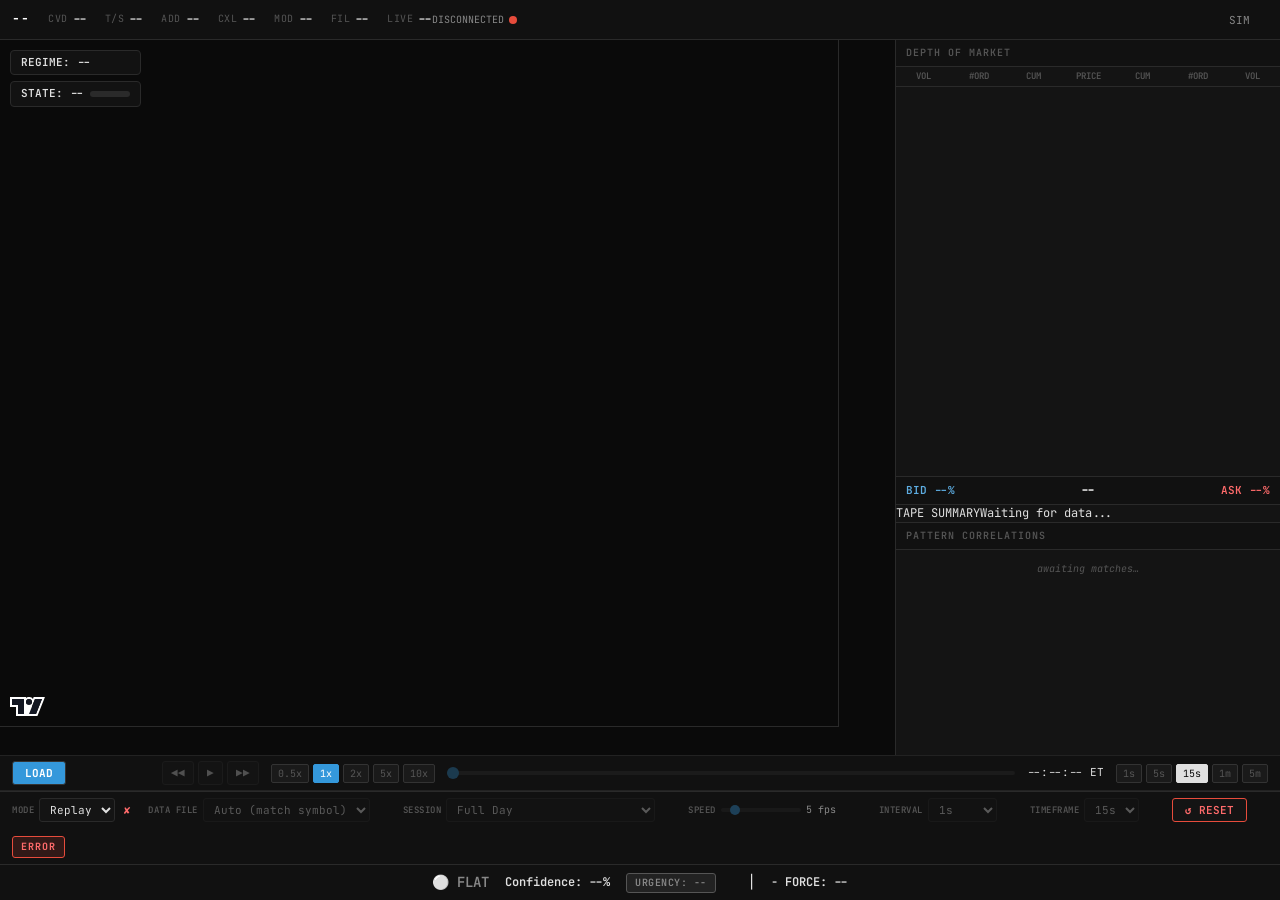
==== web/index.html @ c46e4f95 "feat: port Demo A microstructure skeleton (synthetic-feed core + stripped p6lab lib) No secrets, no " ====
<!DOCTYPE html>
<html lang="en">
<head>
  <meta charset="UTF-8">
  <meta name="viewport" content="width=device-width, initial-scale=1.0">
  <title>Staircase Terminal</title>
  <link rel="stylesheet" href="css/dashboard.css?v=20260413-phaseB">
</head>
<body>

<div id="app">

  <!-- ===== Stats Header Bar ===== -->
  <div id="stats-header">
    <div class="stats-group">
      <span class="symbol-label" id="stat-symbol">--</span>
      <div class="stat-item">
        <span class="stat-label">CVD</span>
        <span class="stat-value" id="stat-cvd">--</span>
      </div>
      <div class="stat-item">
        <span class="stat-label">T/s</span>
        <span class="stat-value" id="stat-tps">--</span>
      </div>
      <div class="stat-item">
        <span class="stat-label">ADD</span>
        <span class="stat-value" id="stat-add">--</span>
      </div>
      <div class="stat-item">
        <span class="stat-label">CXL</span>
        <span class="stat-value" id="stat-cxl">--</span>
      </div>
      <div class="stat-item">
        <span class="stat-label">MOD</span>
        <span class="stat-value" id="stat-mod">--</span>
      </div>
      <div class="stat-item">
        <span class="stat-label">FIL</span>
        <span class="stat-value" id="stat-fil">--</span>
      </div>
      <div class="stat-item">
        <span class="stat-label">LIVE</span>
        <span class="stat-value" id="stat-live">--</span>
      </div>
    </div>
    <div class="connection-status">
      <span id="conn-text">DISCONNECTED</span>
      <span class="connection-dot" id="conn-dot"></span>
    </div>
  </div>

  <!-- ===== Main Content: Chart + Right Panel ===== -->
  <div id="main-content">

    <!-- Chart Panel (70%) -->
    <div id="chart-panel">
      <div id="chart-container"></div>
      <canvas id="depth-overlay"></canvas>
      <div id="chart-et-clock" style="position:absolute; top:8px; right:88px; font-size:11px; color:#888; font-family:var(--font-mono); pointer-events:none; z-index:10;"></div>
      <div id="bar-countdown" style="
        display: none;
        position: absolute;
        right: 4px;
        font-size: 10px;
        font-family: var(--font-mono);
        color: #ccc;
        background: rgba(10,10,10,0.85);
        padding: 1px 5px;
        border-radius: 2px;
        pointer-events: none;
        z-index: 20;
        letter-spacing: 0.5px;
      ">--</div>

      <!-- Chart Overlays (badges, top-left) -->
      <div class="chart-overlays">
        <div class="badge badge-regime" id="regime-badge">REGIME: --</div>
        <div class="badge badge-game" id="cup-badge">
          STATE: --
          <span class="velocity-gauge"><span class="velocity-fill" id="velocity-fill"></span></span>
        </div>
      </div>

      <!-- Force Arrow Overlay (moved to signal bar — see below) -->
      <!-- Kept hidden elements for backward compat with l1-disabled logic -->
      <div class="force-overlay" style="display:none;">
        <div class="force-arrow" id="force-arrow">-</div>
        <div class="force-label" id="force-label">INST FORCE: --</div>
      </div>
    </div>

    <!-- Right Panel (30%) -->
    <div id="right-panel">

      <!-- DOM Panel (upper) -->
      <div id="dom-panel">
        <div class="dom-title">Depth of Market</div>
        <div class="dom-table-wrap">
          <table class="dom-table">
            <thead>
              <tr>
                <th>VOL</th>
                <th>#ORD</th>
                <th>CUM</th>
                <th>PRICE</th>
                <th>CUM</th>
                <th>#ORD</th>
                <th>VOL</th>
              </tr>
            </thead>
            <tbody id="dom-tbody">
              <!-- Populated by dom_panel.js -->
            </tbody>
          </table>
        </div>
        <div class="dom-imbalance" id="dom-imbalance">
          <span class="imbalance-bid">BID --%</span>
          <span class="imbalance-mid">--</span>
          <span class="imbalance-ask">ASK --%</span>
        </div>
      </div>

      <!-- Tape Feed (lower) — live mode -->
      <div id="tape-panel">
        <div class="tape-title">Time &amp; Sales</div>
        <div class="tape-header">
          <span>TIME</span>
          <span>SIDE</span>
          <span>PRICE</span>
          <span>SIZE</span>
        </div>
        <div class="tape-list" id="tape-list">
          <!-- Populated by tape_feed.js -->
        </div>
      </div>

      <!-- Tape Summary (lower) — replay mode only, hidden by default -->
      <div id="tape-summary-panel" style="display:none;">
        <!-- Populated by tape_summary.js -->
      </div>

      <!-- Correlation Feed (L6 pattern matches — Wave 5 Phase 5A thesis wire) -->
      <div id="correlation-panel">
        <div class="corr-title">Pattern Correlations</div>
        <div class="corr-list" id="correlation-list">
          <!-- Populated by correlation_feed.js -->
        </div>
      </div>

    </div>
  </div>

  <!-- ===== Replay Info Bar ===== -->
  <div id="replay-info-bar" class="hidden">
    <span class="replay-label">📁</span>
    <span id="replay-file-name">--</span>
    <span class="replay-sep">|</span>
    <span id="replay-date-range">--</span>
    <span class="replay-sep">|</span>
    <span id="replay-timestamp">--</span>
    <span class="replay-sep">|</span>
    <span id="replay-progress-text">0%</span>
    <div class="replay-progress-track"><div class="replay-progress-fill" id="replay-progress-fill"></div></div>
  </div>

  <!-- ===== Execution Sim Panel ===== -->
  <div id="exec-sim-panel" style="display:none;">
    <div class="exec-sim-inner">

      <!-- Order type toggle -->
      <div class="exec-toggle-group">
        <button class="exec-toggle active" id="exec-toggle-limit" data-type="limit">LIMIT</button>
        <button class="exec-toggle" id="exec-toggle-mkt" data-type="market">MKT</button>
      </div>

      <!-- Price input (hidden in market mode) -->
      <div class="exec-price-group" id="exec-price-group">
        <label class="exec-label">PRICE</label>
        <input type="number" id="exec-price" class="exec-input" step="0.25"
               placeholder="0.00" autocomplete="off">
      </div>

      <!-- Quantity input with +/- -->
      <div class="exec-qty-group">
        <button class="exec-qty-btn" id="exec-qty-minus">−</button>
        <input type="number" id="exec-qty" class="exec-input exec-qty-input"
               value="1" min="1" max="100" step="1">
        <button class="exec-qty-btn" id="exec-qty-plus">+</button>
        <label class="exec-label">CONTRACTS</label>
      </div>

      <!-- Buy / Sell buttons -->
      <button class="exec-btn exec-buy" id="exec-buy">BUY</button>
      <button class="exec-btn exec-sell" id="exec-sell">SELL</button>

    </div>

    <!-- Active positions list -->
    <div id="exec-positions" class="exec-positions-list"></div>
  </div>

  <!-- ===== Replay Controls Bar ===== -->
  <div id="replay-controls-bar"></div>

  <!-- ===== Control Panel ===== -->
  <div id="control-bar">
    <div class="ctrl-group">
      <label class="ctrl-label">MODE</label>
      <select id="ctrl-mode" class="ctrl-select">
        <option value="replay">Replay</option>
        <option value="live">Live</option>
      </select>
      <span class="lock-indicator" data-step="mode"></span>
    </div>
    <div class="ctrl-group" id="ctrl-level-group">
      <label class="ctrl-label">LEVEL</label>
      <select id="ctrl-level" class="ctrl-select" title="L1: BBO + trades (standard). L3: full order book (MBO subscription required).">
        <option value="L1" selected>L1 (BBO)</option>
        <option value="L3">L3 (MBO)</option>
      </select>
    </div>
    <div class="ctrl-group">
      <label class="ctrl-label">SYMBOL</label>
      <select id="ctrl-symbol" class="ctrl-select" disabled>
        <option value="ES.c.0">ES (S&amp;P 500)</option>
        <option value="NQ.c.0">NQ (Nasdaq)</option>
        <option value="CL.c.0">CL (Crude)</option>
        <option value="GC.c.0">GC (Gold)</option>
        <option value="YM.c.0">YM (Dow)</option>
      </select>
      <span class="lock-indicator" data-step="symbol"></span>
    </div>
    <div class="ctrl-group">
      <label class="ctrl-label">DATA FILE</label>
      <select id="ctrl-datafile" class="ctrl-select" disabled>
        <option value="">Auto (match symbol)</option>
      </select>
      <span class="lock-indicator" data-step="datafile"></span>
    </div>
    <div class="ctrl-group ctrl-group-session">
      <label class="ctrl-label">SESSION</label>
      <select id="ctrl-session" class="ctrl-select" disabled>
        <option value="full">Full Day</option>
        <option value="rth">RTH Only (9:30–4pm ET)</option>
        <option value="overnight">Overnight (6pm–9:30am ET)</option>
        <option value="custom">Custom Range</option>
      </select>
      <span class="lock-indicator" data-step="session"></span>
    </div>
    <div class="ctrl-group ctrl-group-timerange hidden" id="ctrl-timerange-group">
      <label class="ctrl-label">FROM</label>
      <input type="datetime-local" id="ctrl-time-start" class="ctrl-input-dt" title="Start time (UTC)">
      <label class="ctrl-label">TO</label>
      <input type="datetime-local" id="ctrl-time-end" class="ctrl-input-dt" title="End time (UTC)">
      <span class="ctrl-hint" id="ctrl-file-range-hint"></span>
    </div>
    <div class="ctrl-group">
      <label class="ctrl-label">SPEED</label>
      <input type="range" id="ctrl-speed" class="ctrl-slider" min="1" max="30" value="5" step="1" disabled>
      <span id="ctrl-speed-val" class="ctrl-val">5 fps</span>
      <span class="lock-indicator" data-step="speed"></span>
    </div>
    <div class="ctrl-group">
      <label class="ctrl-label">INTERVAL</label>
      <select id="ctrl-interval" class="ctrl-select" disabled>
        <option value="500">500ms</option>
        <option value="1000" selected>1s</option>
        <option value="2000">2s</option>
        <option value="5000">5s</option>
      </select>
      <span class="lock-indicator" data-step="interval"></span>
    </div>
    <div class="ctrl-group">
      <label class="ctrl-label">TIMEFRAME</label>
      <select id="ctrl-timeframe" class="ctrl-select" disabled>
        <option value="1000">1s</option>
        <option value="5000">5s</option>
        <option value="15000" selected>15s</option>
        <option value="30000">30s</option>
        <option value="60000">1m</option>
        <option value="300000">5m</option>
      </select>
      <span class="lock-indicator" data-step="timeframe"></span>
    </div>
    <button class="ctrl-btn ctrl-start" id="ctrl-start" title="Start Feed" disabled>&#9654; START</button>
    <button class="ctrl-btn ctrl-stop" id="ctrl-stop" title="Stop Feed">&#9724; STOP</button>
    <span class="ctrl-status" id="ctrl-status">PAUSED</span>
  </div>

  <!-- ===== Signal Bar (Bottom) ===== -->
  <div id="signal-bar">
    <span class="signal-direction flat" id="sig-direction">⚪ FLAT</span>
    <span class="signal-confidence" id="sig-confidence">Confidence: --%</span>
    <span class="signal-urgency low" id="sig-urgency">Urgency: --</span>
    <span class="signal-size" id="sig-size"></span>
    <span class="signal-sep">│</span>
    <span class="signal-force" id="sig-force">
      <span class="force-arrow-inline" id="sig-force-arrow">-</span>
      <span class="force-value" id="sig-force-value">FORCE: --</span>
      <span class="force-bar-track"><span class="force-bar-fill" id="sig-force-fill"></span></span>
    </span>
  </div>

</div>

<!-- ===== Scripts ===== -->
<script>
  // Global error handler — log to page so we can see what's wrong
  window.onerror = function(msg, url, line, col, err) {
    console.error('[P6 Error]', msg, url, line);
    var d = document.getElementById('stat-symbol');
    if (d) d.textContent = 'JS ERR';
    return false;
  };
</script>
<script src="js/lightweight-charts.js"></script>
<script src="js/chart.js?v=20260413-phaseB"></script>
<script src="js/depth_overlay.js?v=20260413-phaseB"></script>
<script src="js/stats_header.js?v=20260413-phaseB"></script>
<script src="js/dom_panel.js?v=20260413-phaseB"></script>
<script src="js/tape_feed.js?v=20260413-phaseB"></script>
<script src="js/correlation_feed.js?v=20260421-wave5"></script>
<script src="js/force_arrows.js?v=20260413-phaseB"></script>
<script src="js/regime_badge.js?v=20260413-phaseB"></script>
<script src="js/cup_flip_badge.js?v=20260413-phaseB"></script>
<script src="js/signal_bar.js?v=20260413-phaseB"></script>
<script src="js/websocket_client.js?v=20260413-phaseB"></script>
<script src="js/backtest_controls.js?v=20260413-phaseB"></script>
<script src="js/control_panel.js?v=20260413-phaseB"></script>
<script src="js/level_renderer.js?v=20260413-phaseB"></script>
<script src="js/exec_sim.js?v=20260415-specV2"></script>
<script src="js/replay_controls.js?v=20260413-phaseB"></script>
<script src="js/tape_summary.js?v=20260413-phaseB"></script>
<script src="js/app.js?v=20260413-phaseB"></script>

</body>
</html>
---- web/css/dashboard.css ----
/* ============================================================
   Staircase Terminal — Dashboard CSS
   Dark theme trading terminal styles
   ============================================================ */

/* --- Google Fonts --- */
@import url('https://fonts.googleapis.com/css2?family=JetBrains+Mono:wght@300;400;500;600;700&display=swap');

/* --- CSS Variables --- */
:root {
  --bg-primary: #0a0a0a;
  --bg-panel: #141414;
  --bg-header: #111111;
  --border-color: #2a2a2a;
  --border-light: #333333;

  --ask-bar: #e74c3c;
  --ask-text: #ff6b6b;
  --bid-bar: #3498db;
  --bid-text: #5dade2;
  --bull-green: #27ae60;
  --bull-green-bright: #2ecc71;
  --warn-yellow: #f39c12;
  --warn-yellow-bright: #f1c40f;

  --text-primary: #e0e0e0;
  --text-secondary: #888888;
  --text-muted: #555555;
  --text-white: #ffffff;

  --font-mono: 'JetBrains Mono', 'Fira Code', 'Courier New', monospace;
  --font-sans: -apple-system, BlinkMacSystemFont, 'Segoe UI', Roboto, sans-serif;

  --header-height: 40px;
  --signal-bar-height: 36px;
  --backtest-bar-height: 44px;
}

/* --- Reset & Base --- */
*, *::before, *::after {
  margin: 0;
  padding: 0;
  box-sizing: border-box;
}

html, body {
  width: 100%;
  height: 100%;
  overflow: hidden;
  background: var(--bg-primary);
  color: var(--text-primary);
  font-family: var(--font-mono);
  font-size: 12px;
  line-height: 1.4;
}

/* --- Main Layout --- */
#app {
  display: flex;
  flex-direction: column;
  width: 100%;
  height: 100%;
  min-width: 900px;
}

/* --- Stats Header Bar --- */
#stats-header {
  display: flex;
  align-items: center;
  justify-content: space-between;
  height: var(--header-height);
  padding: 0 12px;
  background: var(--bg-header);
  border-bottom: 1px solid var(--border-color);
  flex-shrink: 0;
}

.stats-group {
  display: flex;
  gap: 18px;
  align-items: center;
}

.stat-item {
  display: flex;
  align-items: center;
  gap: 5px;
}

.stat-label {
  color: var(--text-muted);
  font-size: 10px;
  text-transform: uppercase;
  letter-spacing: 0.5px;
}

.stat-value {
  font-weight: 600;
  font-size: 12px;
  color: var(--text-primary);
  transition: color 0.2s ease;
}

.stat-value.positive {
  color: var(--bull-green-bright);
}

.stat-value.negative {
  color: var(--ask-text);
}

/* --- Connection Status --- */
.connection-status {
  display: flex;
  align-items: center;
  gap: 5px;
  font-size: 10px;
  color: var(--text-secondary);
}

.connection-dot {
  width: 8px;
  height: 8px;
  border-radius: 50%;
  background: var(--ask-bar);
}

.connection-dot.connected {
  background: var(--bull-green);
}

.symbol-label {
  font-weight: 700;
  font-size: 13px;
  color: var(--text-white);
  letter-spacing: 1px;
}

/* --- Main Content Area --- */
#main-content {
  display: flex;
  flex: 1;
  min-height: 0;
}

/* --- Chart Panel (Left) --- */
#chart-panel {
  flex: 7;
  min-width: 500px;
  display: flex;
  flex-direction: column;
  position: relative;
  border-right: 1px solid var(--border-color);
  overflow: hidden;
}

#chart-container {
  flex: 1;
  position: relative;
  min-height: 0;
}

/* --- Depth Overlay --- */
/* Canvas is now a sibling of #chart-container inside #chart-panel,
   positioned over the chart area without being a child of the LWC container. */
#depth-overlay {
  position: absolute;
  top: 0;
  left: 0;
  width: 100%;
  height: 100%;
  pointer-events: none;
  z-index: 10;
  display: none; /* Hidden by default — LevelRenderer replaces this */
}

#depth-overlay.visible {
  display: block;
}

/* --- Chart Badges (top-left overlays) --- */
.chart-overlays {
  position: absolute;
  top: 10px;
  left: 10px;
  z-index: 20;
  display: flex;
  flex-direction: column;
  gap: 6px;
  pointer-events: none;
}

.badge {
  display: inline-flex;
  align-items: center;
  gap: 6px;
  padding: 4px 10px;
  border-radius: 4px;
  font-size: 11px;
  font-weight: 600;
  backdrop-filter: blur(4px);
  border: 1px solid var(--border-color);
}

.badge-regime {
  background: rgba(20, 20, 20, 0.85);
}

.badge-regime.trending {
  color: var(--bid-text);
  border-color: var(--bid-bar);
}

.badge-regime.ranging {
  color: var(--text-secondary);
  border-color: #555;
}

.badge-regime.volatile {
  color: var(--warn-yellow);
  border-color: var(--warn-yellow);
}

.badge-regime.abstain {
  color: var(--ask-text);
  border-color: var(--ask-bar);
}

.badge-game {
  background: rgba(20, 20, 20, 0.85);
}

.badge-game.bull {
  color: var(--bull-green-bright);
  border-color: var(--bull-green);
}

.badge-game.bear {
  color: var(--ask-text);
  border-color: var(--ask-bar);
}

.badge-game.stall {
  color: var(--warn-yellow);
  border-color: var(--warn-yellow);
}

.badge-game.stop-run {
  color: var(--ask-text);
  border-color: var(--ask-bar);
  animation: flash 0.5s infinite alternate;
}

@keyframes flash {
  from { opacity: 1; }
  to { opacity: 0.3; }
}

.velocity-gauge {
  display: inline-block;
  width: 40px;
  height: 6px;
  background: var(--border-color);
  border-radius: 3px;
  overflow: hidden;
  vertical-align: middle;
}

.velocity-fill {
  height: 100%;
  border-radius: 3px;
  transition: width 0.3s ease;
}

/* --- Force Arrow Overlay --- */
.force-overlay {
  position: absolute;
  top: 10px;
  right: 10px;
  z-index: 20;
  pointer-events: none;
  text-align: right;
}

.force-arrow {
  font-size: 20px;
  line-height: 1;
}

.force-arrow.bullish {
  color: var(--bull-green-bright);
}

.force-arrow.bearish {
  color: var(--ask-text);
}

.force-label {
  font-size: 10px;
  color: var(--text-secondary);
  margin-top: 2px;
}

/* --- Right Panel --- */
#right-panel {
  flex: 3;
  min-width: 300px;
  max-width: 420px;
  display: flex;
  flex-direction: column;
  background: var(--bg-panel);
}

/* --- DOM Panel --- */
#dom-panel {
  flex: 6;
  display: flex;
  flex-direction: column;
  border-bottom: 1px solid var(--border-color);
  overflow: hidden;
}

.dom-title {
  padding: 6px 10px;
  font-size: 10px;
  font-weight: 600;
  text-transform: uppercase;
  letter-spacing: 1px;
  color: var(--text-muted);
  border-bottom: 1px solid var(--border-color);
  background: var(--bg-header);
  flex-shrink: 0;
}

.dom-table-wrap {
  flex: 1;
  overflow-y: auto;
  overflow-x: hidden;
}

.dom-table {
  width: 100%;
  border-collapse: collapse;
  table-layout: fixed;
}

.dom-table th {
  font-size: 9px;
  font-weight: 600;
  text-transform: uppercase;
  color: var(--text-muted);
  padding: 3px 4px;
  border-bottom: 1px solid var(--border-color);
  position: sticky;
  top: 0;
  background: var(--bg-panel);
  z-index: 1;
}

.dom-table td {
  padding: 2px 4px;
  text-align: right;
  font-size: 11px;
  border-bottom: 1px solid rgba(42, 42, 42, 0.3);
  white-space: nowrap;
  transition: color 0.15s ease, background 0.15s ease;
  position: relative;
}

.dom-table td.price-col {
  text-align: center;
  font-weight: 600;
  color: var(--text-white);
}

.dom-table td.price-col.current-price {
  background: rgba(255, 255, 255, 0.08);
  border: 1px solid var(--border-light);
}

.dom-table td.bid-side {
  color: var(--bid-text);
}

.dom-table td.ask-side {
  color: var(--ask-text);
}

.dom-table td.empty-cell {
  color: transparent;
}

/* DOM volume bar — background gradient behind the number */
.dom-table td.vol-cell {
  background-image: linear-gradient(
    to left,
    rgba(52, 152, 219, 0.18) var(--bar-pct, 0%),
    transparent var(--bar-pct, 0%)
  );
}

.dom-table td.ask-vol-cell {
  background-image: linear-gradient(
    to right,
    rgba(231, 76, 60, 0.18) var(--bar-pct, 0%),
    transparent var(--bar-pct, 0%)
  );
}

.dom-table td.dim-col {
  color: var(--text-muted);
  font-size: 10px;
}

/* Fragility tiers */
.dom-table td.frag-solid {
  font-weight: 600;
}

.dom-table td.frag-moderate {
  opacity: 0.7;
}

.dom-table td.frag-fragile {
  animation: fragile-pulse 0.9s ease-in-out infinite alternate;
}

@keyframes fragile-pulse {
  from { color: #e74c3c; opacity: 1; }
  to   { color: #ff6b6b; opacity: 0.45; }
}

/* Volume change flashes */
.dom-table td.flash-green {
  animation: flash-green 0.35s ease-out forwards;
}

.dom-table td.flash-red {
  animation: flash-red 0.35s ease-out forwards;
}

@keyframes flash-green {
  0%   { background-color: rgba(46, 204, 113, 0.35); }
  100% { background-color: transparent; }
}

@keyframes flash-red {
  0%   { background-color: rgba(231, 76, 60, 0.35); }
  100% { background-color: transparent; }
}

/* DOM Imbalance Bar */
.dom-imbalance {
  display: flex;
  align-items: center;
  justify-content: space-between;
  padding: 5px 10px;
  font-size: 11px;
  font-weight: 600;
  border-top: 1px solid var(--border-color);
  background: var(--bg-header);
  flex-shrink: 0;
  gap: 6px;
  transition: background 0.3s ease;
}

.dom-imbalance.dom-bid {
  background: rgba(52, 152, 219, 0.08);
}

.dom-imbalance.dom-ask {
  background: rgba(231, 76, 60, 0.08);
}

.imbalance-bid {
  color: var(--bid-text);
  min-width: 52px;
}

.imbalance-ask {
  color: var(--ask-text);
  min-width: 52px;
  text-align: right;
}

.imbalance-mid {
  color: var(--text-white);
  font-weight: 700;
  font-size: 12px;
}

/* Imbalance progress bar */
.imbalance-bar {
  flex: 1;
  height: 4px;
  background: rgba(231, 76, 60, 0.4);
  border-radius: 2px;
  overflow: hidden;
  min-width: 40px;
}

.imbalance-fill {
  display: block;
  height: 100%;
  background: var(--bid-bar);
  border-radius: 2px;
  transition: width 0.4s ease;
}

/* --- Tape Feed Panel --- */
#tape-panel {
  flex: 4;
  display: flex;
  flex-direction: column;
  overflow: hidden;
}

.tape-title {
  padding: 6px 10px;
  font-size: 10px;
  font-weight: 600;
  text-transform: uppercase;
  letter-spacing: 1px;
  color: var(--text-muted);
  border-bottom: 1px solid var(--border-color);
  background: var(--bg-header);
  flex-shrink: 0;
}

.tape-header {
  display: flex;
  padding: 3px 8px;
  font-size: 9px;
  font-weight: 600;
  text-transform: uppercase;
  color: var(--text-muted);
  border-bottom: 1px solid var(--border-color);
  background: var(--bg-panel);
  flex-shrink: 0;
}

.tape-header span {
  flex: 1;
  text-align: right;
}

.tape-header span:first-child {
  text-align: left;
}

.tape-list {
  flex: 1;
  overflow-y: auto;
  overflow-x: hidden;
}

.tape-row {
  display: flex;
  padding: 2px 8px;
  font-size: 11px;
  border-bottom: 1px solid rgba(42, 42, 42, 0.2);
}

.tape-row span {
  flex: 1;
  text-align: right;
}

.tape-row span:first-child {
  text-align: left;
  color: var(--text-secondary);
}

.tape-row.buy span.tape-side,
.tape-row.buy span.tape-price,
.tape-row.buy span.tape-size {
  color: var(--bid-text);
}

.tape-row.sell span.tape-side,
.tape-row.sell span.tape-price,
.tape-row.sell span.tape-size {
  color: var(--ask-text);
}

/* Synthetic entries are slightly dimmer */
.tape-row.synthetic {
  opacity: 0.65;
}

/* Flash new tape rows */
.tape-row.tape-flash {
  animation: tape-enter 0.3s ease-out;
}

@keyframes tape-enter {
  from { opacity: 0; transform: translateX(4px); }
  to   { opacity: 1; transform: translateX(0); }
}

/* --- Correlation Feed (L6 pattern match sidebar) --- */
#correlation-panel {
  flex: 3;
  display: flex;
  flex-direction: column;
  overflow: hidden;
  border-top: 1px solid var(--border-color);
}

.corr-title {
  padding: 6px 10px;
  font-size: 10px;
  font-weight: 600;
  text-transform: uppercase;
  letter-spacing: 1px;
  color: var(--text-muted);
  border-bottom: 1px solid var(--border-color);
  background: var(--bg-header);
  flex-shrink: 0;
}

.corr-list {
  flex: 1;
  overflow-y: auto;
  overflow-x: hidden;
}

.corr-empty {
  padding: 12px;
  font-size: 10px;
  font-style: italic;
  color: var(--text-muted);
  text-align: center;
}

.corr-row {
  display: grid;
  grid-template-columns: 64px 22px 1fr 18px 52px 62px;
  gap: 4px;
  padding: 3px 8px;
  font-size: 10px;
  border-bottom: 1px solid rgba(42, 42, 42, 0.25);
  animation: corr-enter 0.25s ease-out;
}

.corr-row .corr-time { color: var(--text-secondary); }
.corr-row .corr-tier {
  font-weight: 700;
  text-align: center;
  border-radius: 2px;
  padding: 0 2px;
}
.corr-row.tier-a .corr-tier { background: #2ecc71; color: #000; }
.corr-row.tier-b .corr-tier { background: #f1c40f; color: #000; }
.corr-row.tier-c .corr-tier { background: #555; color: #eee; }

.corr-row .corr-pid { overflow: hidden; text-overflow: ellipsis; white-space: nowrap; }
.corr-row .corr-dir { text-align: center; font-weight: 700; }
.corr-row .corr-dir-bull { color: var(--bid-text); }
.corr-row .corr-dir-bear { color: var(--ask-text); }
.corr-row .corr-dir-neutral { color: var(--text-muted); }
.corr-row .corr-score { text-align: right; }
.corr-row .corr-atr { text-align: right; color: var(--text-muted); }

@keyframes corr-enter {
  from { opacity: 0; transform: translateX(4px); }
  to   { opacity: 1; transform: translateX(0); }
}

/* --- Signal Bar (Bottom) --- */
#signal-bar {
  display: flex;
  align-items: center;
  justify-content: center;
  height: var(--signal-bar-height);
  padding: 0 16px;
  background: var(--bg-header);
  border-top: 1px solid var(--border-color);
  font-size: 12px;
  font-weight: 600;
  gap: 16px;
  flex-shrink: 0;
}

.signal-direction {
  font-size: 14px;
}

.signal-direction.buy {
  color: var(--bull-green-bright);
}

.signal-direction.sell {
  color: var(--ask-text);
}

.signal-direction.flat {
  color: var(--text-secondary);
}

.signal-confidence {
  color: var(--text-primary);
}

.signal-urgency {
  padding: 2px 8px;
  border-radius: 3px;
  font-size: 10px;
  text-transform: uppercase;
  letter-spacing: 0.5px;
}

.signal-urgency.high {
  background: rgba(39, 174, 96, 0.2);
  color: var(--bull-green-bright);
  border: 1px solid var(--bull-green);
}

.signal-urgency.medium {
  background: rgba(243, 156, 18, 0.2);
  color: var(--warn-yellow);
  border: 1px solid var(--warn-yellow);
}

.signal-urgency.low {
  background: rgba(136, 136, 136, 0.15);
  color: var(--text-secondary);
  border: 1px solid var(--text-muted);
}

.signal-size {
  color: var(--text-secondary);
  font-size: 11px;
}

/* --- Backtest Controls --- */
#backtest-bar {
  display: none;
  align-items: center;
  justify-content: center;
  height: var(--backtest-bar-height);
  padding: 0 12px;
  background: var(--bg-header);
  border-top: 1px solid var(--border-color);
  gap: 10px;
  flex-shrink: 0;
}

#backtest-bar.visible {
  display: flex;
}

.bt-btn {
  background: var(--bg-panel);
  border: 1px solid var(--border-color);
  color: var(--text-primary);
  padding: 4px 10px;
  border-radius: 3px;
  font-family: var(--font-mono);
  font-size: 11px;
  cursor: pointer;
  transition: background 0.15s;
}

.bt-btn:hover {
  background: var(--border-color);
}

.bt-btn.active {
  border-color: var(--bid-bar);
  color: var(--bid-text);
}

.bt-scrubber {
  flex: 1;
  max-width: 300px;
  height: 4px;
  -webkit-appearance: none;
  appearance: none;
  background: var(--border-color);
  border-radius: 2px;
  outline: none;
  cursor: pointer;
}

.bt-scrubber::-webkit-slider-thumb {
  -webkit-appearance: none;
  width: 12px;
  height: 12px;
  border-radius: 50%;
  background: var(--bid-bar);
  cursor: pointer;
}

.bt-timestamp {
  font-size: 10px;
  color: var(--text-secondary);
  min-width: 140px;
  text-align: center;
}

/* --- Scrollbar Styles --- */
::-webkit-scrollbar {
  width: 5px;
}

::-webkit-scrollbar-track {
  background: var(--bg-primary);
}

::-webkit-scrollbar-thumb {
  background: var(--border-color);
  border-radius: 3px;
}

::-webkit-scrollbar-thumb:hover {
  background: var(--border-light);
}

/* --- Utility --- */
.hidden {
  display: none !important;
}

.no-data {
  color: var(--text-muted);
  font-style: italic;
}

/* --- Replay Info Bar --- */
#replay-info-bar {
  display: flex;
  align-items: center;
  padding: 4px 12px;
  background: rgba(52, 152, 219, 0.08);
  border-top: 1px solid rgba(52, 152, 219, 0.2);
  font-size: 10px;
  gap: 8px;
  flex-shrink: 0;
  color: var(--text-secondary);
}

#replay-info-bar.hidden { display: none; }

.replay-label { font-size: 12px; }

#replay-file-name {
  font-weight: 600;
  color: var(--bid-text);
}

#replay-date-range { color: var(--text-primary); }

#replay-timestamp {
  font-weight: 500;
  color: var(--text-white);
  min-width: 180px;
}

.replay-sep { color: var(--text-muted); }

#replay-progress-text {
  color: var(--bid-text);
  font-weight: 600;
  min-width: 35px;
  text-align: right;
}

.replay-progress-track {
  width: 100px;
  height: 4px;
  background: var(--border-color);
  border-radius: 2px;
  overflow: hidden;
}

.replay-progress-fill {
  height: 100%;
  background: var(--bid-bar);
  border-radius: 2px;
  transition: width 0.3s ease;
  width: 0%;
}

/* --- Replay Controls Bar --- */
#replay-controls-bar {
  width: 100%;
}

.replay-bar {
  display: flex;
  align-items: center;
  gap: 12px;
  padding: 4px 12px;
  background: var(--bg-secondary, #111);
  border-top: 1px solid var(--border, #222);
  border-bottom: 1px solid var(--border, #222);
  min-height: 36px;
  font-size: 11px;
}

.replay-group {
  display: flex;
  align-items: center;
  gap: 4px;
}

.replay-btn {
  background: var(--bg-tertiary, #1a1a1a);
  border: 1px solid var(--border, #333);
  color: var(--text-primary, #ccc);
  padding: 4px 8px;
  cursor: pointer;
  font-size: 11px;
  border-radius: 3px;
  font-family: inherit;
}

.replay-btn:hover:not(:disabled) {
  background: var(--bg-hover, #2a2a2a);
}

.replay-btn:disabled {
  opacity: 0.3;
  cursor: default;
}

.replay-btn.replay-inactive {
  opacity: 0.3;
  cursor: default;
}

.replay-load-btn {
  background: var(--bid-bar, #2980b9);
  color: #fff;
  font-weight: bold;
  padding: 4px 12px;
}

.replay-load-btn:hover {
  background: #3498db;
}

.replay-load-status {
  color: var(--text-muted, #666);
  font-size: 10px;
  min-width: 80px;
}

.replay-load-bars {
  display: flex;
  flex-direction: column;
  gap: 3px;
  min-width: 140px;
  padding: 2px 0;
}

.rp-bar-row {
  display: flex;
  align-items: center;
  gap: 4px;
}

.rp-bar-label {
  font-size: 9px;
  color: var(--text-muted, #888);
  width: 38px;
  text-align: right;
  font-family: monospace;
}

.rp-bar-track {
  flex: 1;
  height: 6px;
  background: var(--bg-bar-track, #1a1a2e);
  border-radius: 3px;
  overflow: hidden;
  min-width: 80px;
}

.rp-bar-fill {
  height: 100%;
  width: 0%;
  border-radius: 3px;
  transition: width 0.4s ease;
  background: #3498db;
}

#rp-bar-chart { background: #2ecc71; }
#rp-bar-ticks { background: #f39c12; }
#rp-bar-levels { background: #9b59b6; }

.replay-speed-btn {
  background: var(--bg-tertiary, #1a1a1a);
  border: 1px solid var(--border, #333);
  color: var(--text-muted, #666);
  padding: 2px 6px;
  cursor: pointer;
  font-size: 10px;
  border-radius: 2px;
  font-family: inherit;
}

.replay-speed-btn.active {
  background: var(--bid-bar, #2980b9);
  color: #fff;
  border-color: var(--bid-bar, #2980b9);
}

.replay-tf-btn {
  background: var(--bg-tertiary, #1a1a1a);
  border: 1px solid var(--border, #333);
  color: var(--text-muted, #666);
  padding: 2px 6px;
  cursor: pointer;
  font-size: 10px;
  border-radius: 2px;
  font-family: inherit;
}

.replay-tf-btn.active {
  background: var(--text-primary, #ccc);
  color: var(--bg-primary, #0a0a0a);
  border-color: var(--text-primary, #ccc);
}

.replay-scrubber-group {
  flex: 1;
  min-width: 150px;
}

.replay-scrubber {
  width: 100%;
  height: 4px;
  -webkit-appearance: none;
  appearance: none;
  background: var(--border, #333);
  border-radius: 2px;
  outline: none;
  cursor: pointer;
}

.replay-scrubber::-webkit-slider-thumb {
  -webkit-appearance: none;
  width: 12px;
  height: 12px;
  border-radius: 50%;
  background: var(--bid-bar, #2980b9);
  cursor: pointer;
}

.replay-scrubber:disabled {
  opacity: 0.3;
  cursor: default;
}

.replay-timestamp {
  color: var(--text-primary, #ccc);
  font-size: 11px;
  margin-left: 8px;
  white-space: nowrap;
}

/* --- Control Panel Bar --- */
#control-bar {
  display: flex;
  align-items: center;
  padding: 6px 12px;
  background: var(--bg-header);
  border-top: 1px solid var(--border-color);
  gap: 14px;
  flex-shrink: 0;
  flex-wrap: wrap;
}

.ctrl-group {
  display: flex;
  align-items: center;
  gap: 5px;
}

.ctrl-label {
  font-size: 9px;
  font-weight: 600;
  text-transform: uppercase;
  letter-spacing: 0.5px;
  color: var(--text-muted);
}

.ctrl-select {
  background: var(--bg-panel);
  border: 1px solid var(--border-color);
  color: var(--text-primary);
  font-family: var(--font-mono);
  font-size: 11px;
  padding: 3px 6px;
  border-radius: 3px;
  cursor: pointer;
  outline: none;
}

.ctrl-select:hover {
  border-color: var(--border-light);
}

.ctrl-select:focus {
  border-color: var(--bid-bar);
}

.ctrl-slider {
  width: 80px;
  height: 4px;
  -webkit-appearance: none;
  appearance: none;
  background: var(--border-color);
  border-radius: 2px;
  outline: none;
  cursor: pointer;
}

.ctrl-slider::-webkit-slider-thumb {
  -webkit-appearance: none;
  width: 10px;
  height: 10px;
  border-radius: 50%;
  background: var(--bid-bar);
  cursor: pointer;
}

.ctrl-val {
  font-size: 10px;
  color: var(--text-secondary);
  min-width: 40px;
}

.ctrl-row-break {
  width: 100%;
  height: 0;
  border-top: 1px solid var(--border-color);
  margin: 2px 0;
}

.ctrl-actions-row {
  width: 100%;
  display: flex;
  align-items: center;
  justify-content: center;
  gap: 14px;
}

.ctrl-btn {
  background: var(--bg-panel);
  border: 1px solid var(--border-color);
  color: var(--text-primary);
  padding: 4px 12px;
  border-radius: 3px;
  font-family: var(--font-mono);
  font-size: 11px;
  font-weight: 600;
  cursor: pointer;
  transition: all 0.15s;
}

.ctrl-btn:hover {
  background: var(--border-color);
}

.ctrl-start {
  border-color: var(--bull-green);
  color: var(--bull-green-bright);
}

.ctrl-start:hover {
  background: rgba(39, 174, 96, 0.15);
}

.ctrl-stop {
  border-color: var(--ask-bar);
  color: var(--ask-text);
}

.ctrl-stop:hover {
  background: rgba(231, 76, 60, 0.15);
}

.ctrl-status {
  font-size: 10px;
  font-weight: 700;
  letter-spacing: 1px;
  padding: 3px 8px;
  border-radius: 3px;
}

.ctrl-status.running {
  color: var(--bull-green-bright);
  background: rgba(39, 174, 96, 0.15);
  border: 1px solid var(--bull-green);
}

.ctrl-status.paused {
  color: var(--text-muted);
  background: rgba(136, 136, 136, 0.1);
  border: 1px solid var(--text-muted);
}

.ctrl-status.error {
  color: var(--ask-text);
  background: rgba(231, 76, 60, 0.15);
  border: 1px solid var(--ask-bar);
}

.ctrl-status.running {
  animation: none;
}

/* Connecting / loading pulse */
.ctrl-status.paused {
  animation: none;
}

.ctrl-btn.ctrl-start:active,
.ctrl-btn.ctrl-stop:active {
  transform: scale(0.96);
}

/* Depth overlay smooth bar transitions are handled in JS / canvas;
   add a fade on the chart panel for initial load */
#chart-container {
  transition: opacity 0.2s ease;
}

#chart-container.loading {
  opacity: 0.4;
}

/* Connection dot pulse when connected */
.connection-dot.connected {
  background: var(--bull-green);
  animation: dot-pulse 2s ease-in-out infinite;
}

@keyframes dot-pulse {
  0%, 100% { opacity: 1; }
  50%       { opacity: 0.5; }
}

/* ── Session & Time Range Controls ─────────────────────────────── */
.ctrl-input-dt {
  background: var(--bg-panel);
  border: 1px solid var(--border-color);
  color: var(--text-primary);
  font-family: var(--font-mono);
  font-size: 10px;
  padding: 3px 5px;
  border-radius: 3px;
  outline: none;
  cursor: pointer;
  width: 130px;
}

.ctrl-input-dt:hover  { border-color: var(--border-light); }
.ctrl-input-dt:focus  { border-color: var(--bid-bar); }

/* Chromium dark calendar picker */
.ctrl-input-dt::-webkit-calendar-picker-indicator {
  filter: invert(0.8);
  cursor: pointer;
}

.ctrl-group-session { min-width: 130px; }
.ctrl-group-timerange { gap: 4px; flex-wrap: wrap; }
.ctrl-group-timerange .ctrl-label { font-size: 9px; }
.hidden { display: none !important; }

/* ── Tape: newest-on-top styles ─────────────────────────────────── */
.tape-row.tape-latest {
  border-left: 2px solid #f1c40f;
  background: rgba(241, 196, 15, 0.06);
  font-weight: 600;
}

.tape-row.tape-large .tape-size {
  color: #f1c40f;
  font-weight: 700;
}

/* ── DOM: spread row highlight ───────────────────────────────────── */
.dom-table tr.spread-row {
  background: rgba(255, 255, 255, 0.04);
}

/* ── L1 mode capability masking ─────────────────────────────────── */
.l1-disabled {
  opacity: 0.35;
  filter: grayscale(80%);
  pointer-events: none;
  cursor: not-allowed;
}

/* Level selector — only relevant in Live mode; hide in replay */
#ctrl-level-group {
  display: flex;
}

/* ── Lock Indicator States ────────────────────────────────────── */
.lock-indicator {
  display: inline-block;
  width: 14px;
  height: 14px;
  font-size: 11px;
  line-height: 14px;
  text-align: center;
  flex-shrink: 0;
}

.lock-indicator.lock-pending {
  color: var(--text-muted);
}
.lock-indicator.lock-pending::after {
  content: '\25CB'; /* ○ */
}

.lock-indicator.lock-checking {
  color: var(--warn-yellow);
  animation: spin 0.8s linear infinite;
}
.lock-indicator.lock-checking::after {
  content: '\25D4'; /* ◔ */
}

@keyframes spin {
  from { transform: rotate(0deg); }
  to { transform: rotate(360deg); }
}

.lock-indicator.lock-confirmed {
  color: var(--bull-green-bright);
}
.lock-indicator.lock-confirmed::after {
  content: '\2714'; /* ✔ */
}

.lock-indicator.lock-failed {
  color: var(--ask-text);
}
.lock-indicator.lock-failed::after {
  content: '\2718'; /* ✘ */
}

/* Disabled select styling */
.ctrl-select:disabled,
.ctrl-slider:disabled {
  opacity: 0.35;
  cursor: not-allowed;
  pointer-events: none;
}

/* START button glow when all locks confirmed */
.ctrl-start.ready-glow {
  box-shadow: 0 0 8px rgba(46, 204, 113, 0.5), 0 0 16px rgba(46, 204, 113, 0.2);
  animation: start-glow 1.5s ease-in-out infinite alternate;
}

@keyframes start-glow {
  from { box-shadow: 0 0 6px rgba(46, 204, 113, 0.3); }
  to   { box-shadow: 0 0 14px rgba(46, 204, 113, 0.6), 0 0 24px rgba(46, 204, 113, 0.15); }
}

/* Hint label for file range */
.ctrl-hint {
  font-size: 9px;
  color: var(--text-muted);
  white-space: nowrap;
}

/* ---- Execution Sim Panel ---- */
#exec-sim-panel {
  display: flex;
  flex-direction: column;
  background: var(--bg-panel);
  border-top: 1px solid var(--border-color);
  padding: 6px 12px;
  flex-shrink: 0;
  gap: 6px;
}

.exec-sim-inner {
  display: flex;
  align-items: center;
  gap: 10px;
  flex-wrap: wrap;
}

.exec-toggle-group {
  display: flex;
  border: 1px solid var(--border-color);
  border-radius: 3px;
  overflow: hidden;
}

.exec-toggle {
  background: transparent;
  border: none;
  color: var(--text-secondary);
  font-family: var(--font-mono);
  font-size: 11px;
  padding: 4px 10px;
  cursor: pointer;
}

.exec-toggle.active {
  background: var(--border-light);
  color: var(--text-white);
}

.exec-price-group, .exec-qty-group {
  display: flex;
  align-items: center;
  gap: 4px;
}

.exec-label {
  font-size: 10px;
  color: var(--text-muted);
  text-transform: uppercase;
}

.exec-input {
  background: var(--bg-primary);
  border: 1px solid var(--border-color);
  color: var(--text-primary);
  font-family: var(--font-mono);
  font-size: 12px;
  padding: 3px 6px;
  width: 80px;
  border-radius: 2px;
}

.exec-qty-input { width: 48px; text-align: center; }

.exec-qty-btn {
  background: var(--bg-primary);
  border: 1px solid var(--border-color);
  color: var(--text-primary);
  font-size: 14px;
  width: 22px;
  height: 22px;
  cursor: pointer;
  border-radius: 2px;
  line-height: 1;
}

.exec-btn {
  font-family: var(--font-mono);
  font-size: 12px;
  font-weight: 600;
  padding: 5px 18px;
  border: none;
  border-radius: 3px;
  cursor: pointer;
  letter-spacing: 0.5px;
}

.exec-buy  { background: #27ae60; color: #fff; }
.exec-buy:hover  { background: #2ecc71; }
.exec-sell { background: #c0392b; color: #fff; }
.exec-sell:hover { background: #e74c3c; }

/* Positions list */
.exec-positions-list {
  display: flex;
  gap: 8px;
  flex-wrap: wrap;
  font-size: 11px;
}

.exec-position-chip {
  display: flex;
  align-items: center;
  gap: 6px;
  background: var(--bg-primary);
  border: 1px solid var(--border-color);
  border-radius: 3px;
  padding: 2px 8px;
}

.exec-position-chip.long  { border-color: #27ae60; }
.exec-position-chip.short { border-color: #c0392b; }

.exec-position-pnl.pos { color: #2ecc71; }
.exec-position-pnl.neg { color: #e74c3c; }

.exec-position-close {
  cursor: pointer;
  color: var(--text-muted);
  margin-left: 4px;
}
.exec-position-close:hover { color: var(--text-primary); }
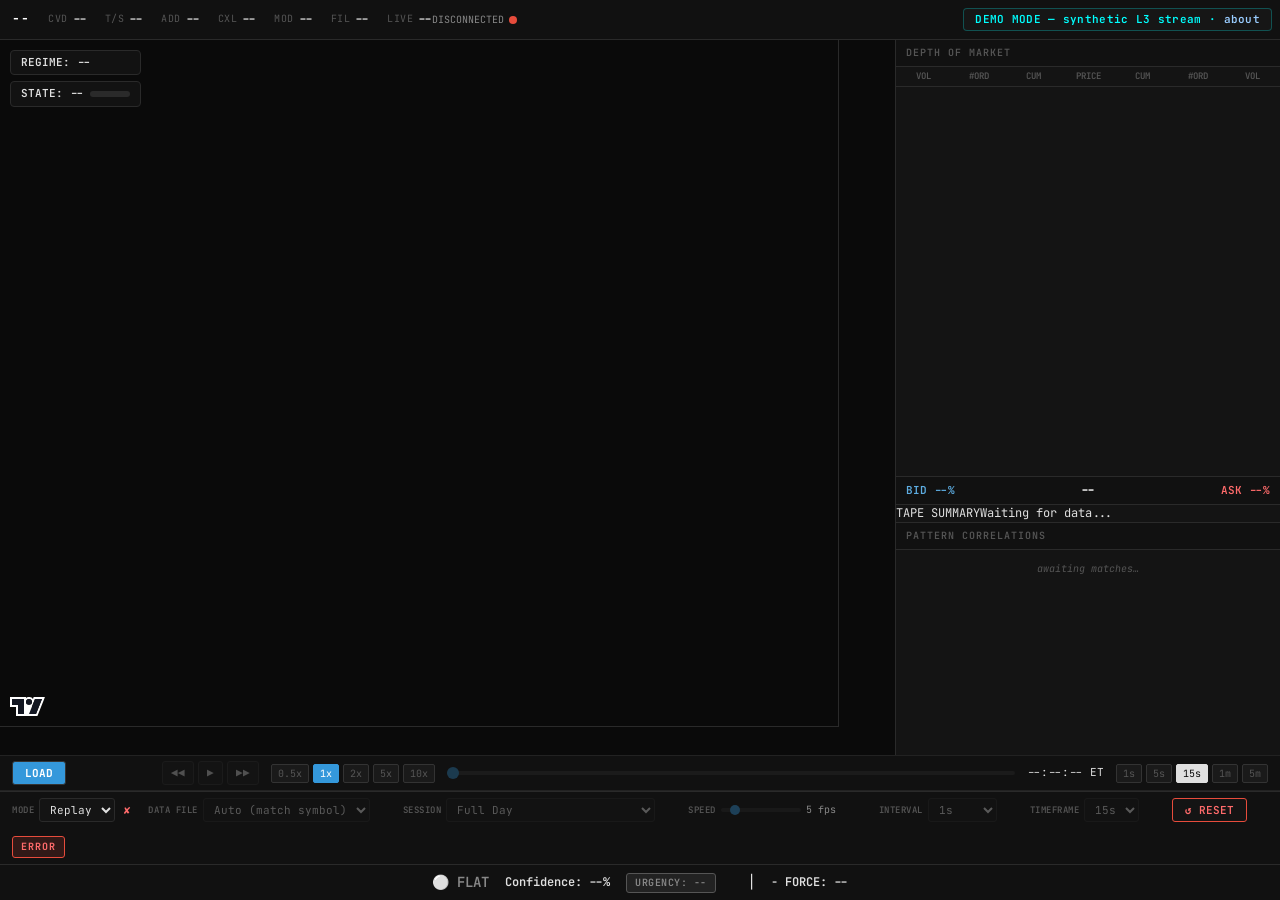
==== commit 95fa7b0e: "A.5: pinned DEMO MODE banner + demo title; verified serves & streams via uvicorn" ====
--- a/web/index.html
+++ b/web/index.html
@@ -3,10 +3,18 @@
 <head>
   <meta charset="UTF-8">
   <meta name="viewport" content="width=device-width, initial-scale=1.0">
-  <title>Staircase Terminal</title>
+  <title>Shadow Lab — Microstructure Demo</title>
   <link rel="stylesheet" href="css/dashboard.css?v=20260413-phaseB">
 </head>
 <body>
+
+<!-- DEMO MODE banner (public build) -->
+<div id="demo-mode-banner" style="position:fixed;top:8px;right:8px;z-index:2000;
+     background:#161616;color:#0ff;border:1px solid rgba(0,255,255,.25);border-radius:4px;
+     padding:5px 11px;font:600 11px/1 var(--font-mono,monospace);letter-spacing:.3px;">
+  DEMO MODE — synthetic L3 stream ·
+  <a href="/about" style="color:#9cf;text-decoration:none;">about</a>
+</div>
 
 <div id="app">
 
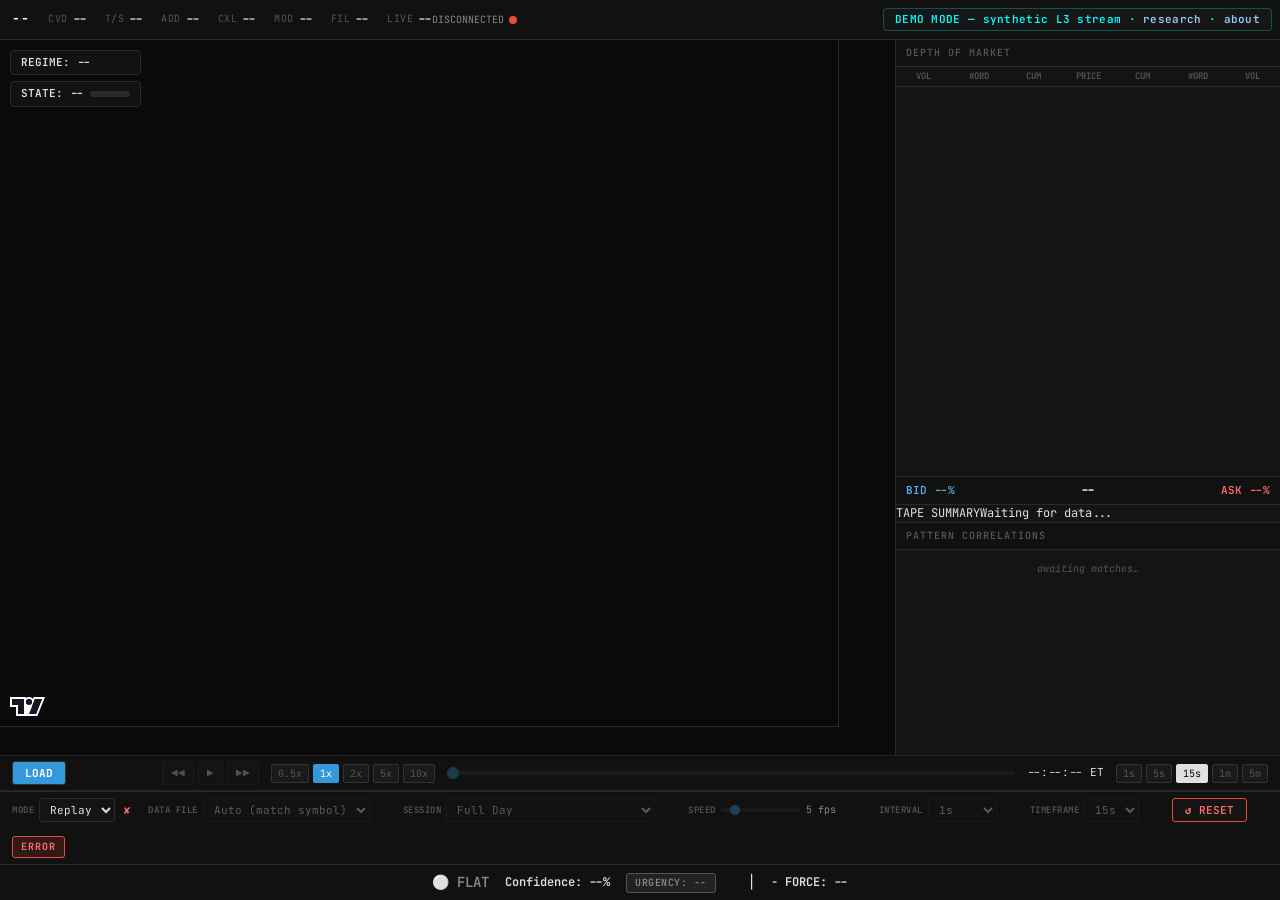
==== commit 08fc5d36: "Demo A: serve Demo B at /research + add research link to banner" ====
--- a/web/index.html
+++ b/web/index.html
@@ -13,6 +13,7 @@
      background:#161616;color:#0ff;border:1px solid rgba(0,255,255,.25);border-radius:4px;
      padding:5px 11px;font:600 11px/1 var(--font-mono,monospace);letter-spacing:.3px;">
   DEMO MODE — synthetic L3 stream ·
+  <a href="/research/" style="color:#9cf;text-decoration:none;">research</a> ·
   <a href="/about" style="color:#9cf;text-decoration:none;">about</a>
 </div>
 
